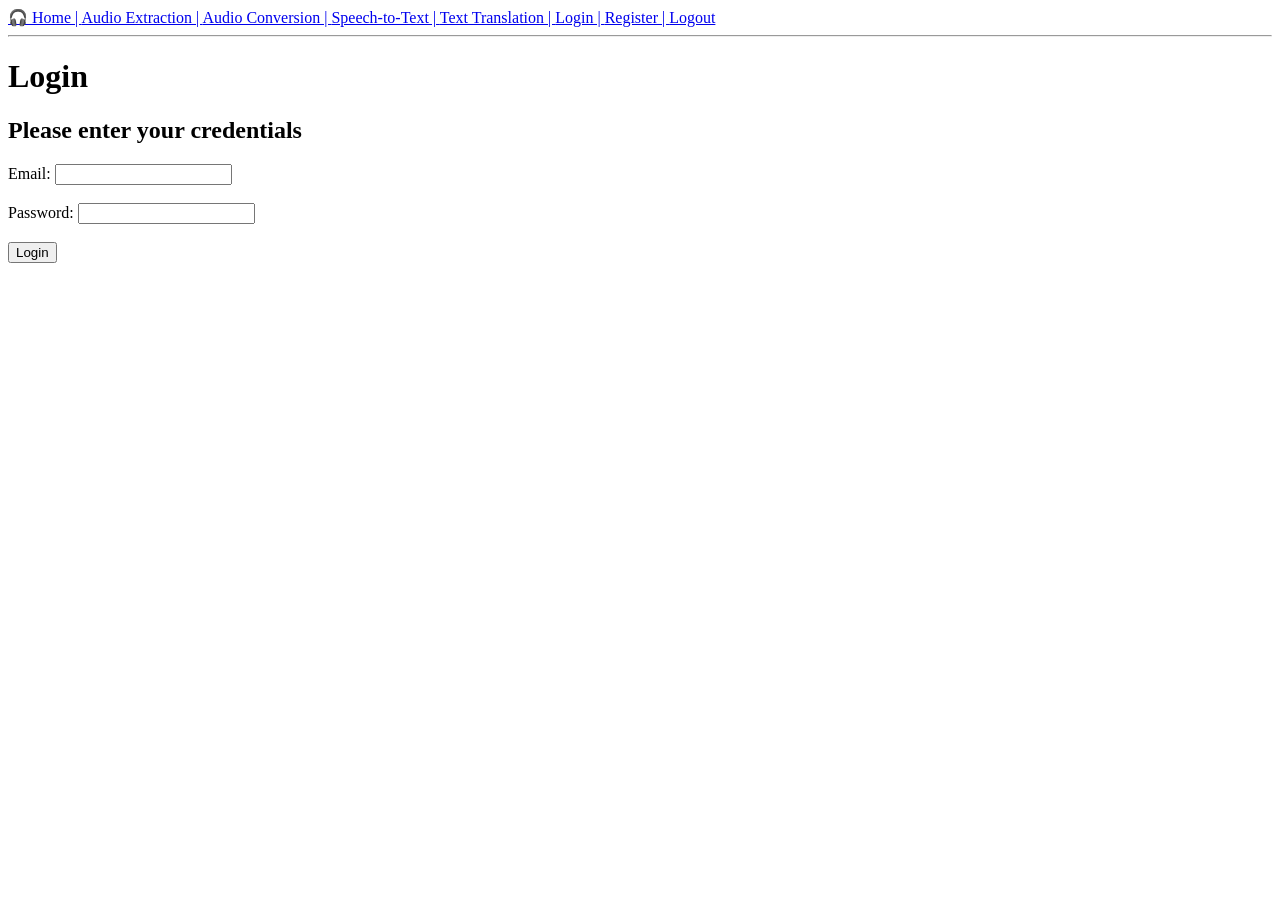
==== login.html @ 9311cced "Initial commit: add HTML structure and README.md and LIC" ====
<!DOCTYPE html>
<html lang="en">
<head>
    <meta charset="UTF-8">
    <meta name="viewport" content="width=device-width, initial-scale=1.0">
    <title>AudioText Hub - Login</title>
</head>
<body>
    <a href="index.html">🎧 Home | </a>
    <a href="./services/audio-extraction.html">Audio Extraction | </a>
    <a href="./services/audio-conversion.html">Audio Conversion | </a>
    <a href="./services/speech-to-text.html">Speech-to-Text | </a>
    <a href="./services/text-translation.html">Text Translation | </a>
    <a href="./login.html">Login | </a>
    <a href="./register.html">Register | </a>
    <a href="index.html">Logout</a>
    <hr>

    <h1>Login</h1>
    <h2>Please enter your credentials</h2>

    <form action="" method="post">
        <label for="email">Email:</label>
        <input type="email" id="email" name="email" required>
        <br><br>
        
        <label for="password">Password:</label>
        <input type="password" id="password" name="password" required>
        <br><br>
        
        <input type="submit" value="Login">
    </form>

</body>
</html>
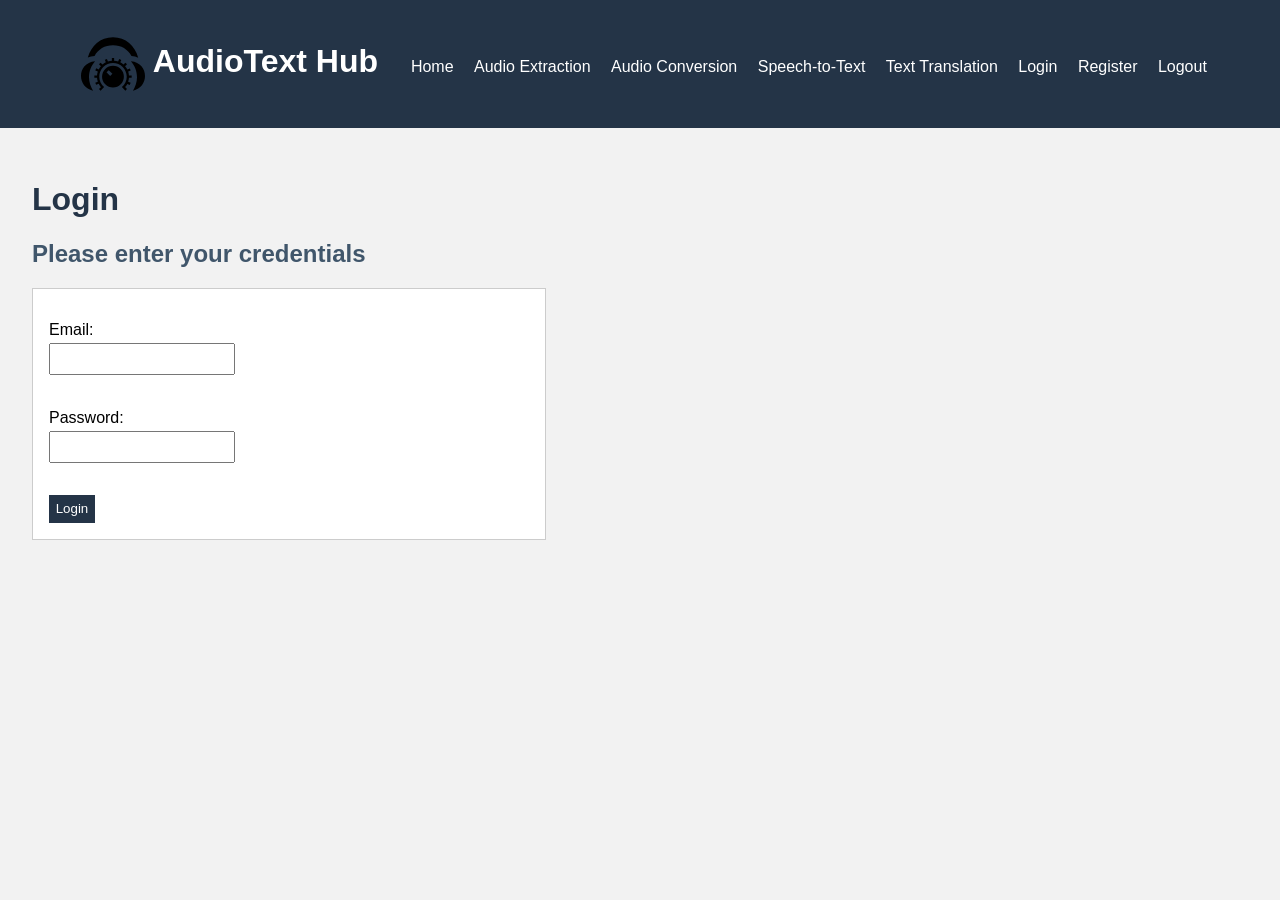
==== commit 0773c9ec: "step2: change HTML structure + add CSS style" ====
--- a/login.html
+++ b/login.html
@@ -1,21 +1,35 @@
 <!DOCTYPE html>
 <html lang="en">
 <head>
+    <link rel="stylesheet" href="./styles.css">
     <meta charset="UTF-8">
     <meta name="viewport" content="width=device-width, initial-scale=1.0">
     <title>AudioText Hub - Login</title>
 </head>
+
+
+
 <body>
-    <a href="index.html">🎧 Home | </a>
-    <a href="./services/audio-extraction.html">Audio Extraction | </a>
-    <a href="./services/audio-conversion.html">Audio Conversion | </a>
-    <a href="./services/speech-to-text.html">Speech-to-Text | </a>
-    <a href="./services/text-translation.html">Text Translation | </a>
-    <a href="./login.html">Login | </a>
-    <a href="./register.html">Register | </a>
-    <a href="index.html">Logout</a>
-    <hr>
+    <header>
+        <nav>
+            <a href="index.html" class="logo">
+                <img src="./iconmonstr-headphones-9.svg">
+                AudioText Hub
+            </a>
+            <a href="index.html">Home </a>
+            <a href="./services/audio-extraction.html">Audio Extraction </a>
+            <a href="./services/audio-conversion.html">Audio Conversion </a>
+            <a href="./services/speech-to-text.html">Speech-to-Text </a>
+            <a href="./services/text-translation.html">Text Translation </a>
+            <a href="./login.html">Login </a>
+            <a href="./register.html">Register </a>
+            <a href="index.html">Logout </a>
+        </nav>    
+    </header>
 
+
+
+    <main>
     <h1>Login</h1>
     <h2>Please enter your credentials</h2>
 
@@ -30,6 +44,7 @@
         
         <input type="submit" value="Login">
     </form>
+    </main>
 
 </body>
 </html>
--- a/styles.css
+++ b/styles.css
@@ -0,0 +1,132 @@
+body {
+    font-family: Arial, sans-serif;
+    background-color: #f2f2f2;
+    color: #000000;
+    margin: 0;
+    
+}
+
+h1 {
+    color: #243447;
+}
+
+h2 {
+    color: #40566b;
+}
+
+
+
+
+
+
+
+
+header {
+    background-color: #243447;
+    padding: 2em;
+}
+
+nav {
+    text-align: center;
+}
+
+nav a {
+    color: white;
+    text-decoration: none;
+    margin: 0.5em;
+}
+
+.logo {
+    font-size: 2em;
+    font-weight: bold;
+}
+
+.logo img {
+    width: 2em;
+    vertical-align: middle;
+}
+
+
+
+
+
+.services ul {
+    padding: 0;
+}
+
+.services li {
+    background-color: white;
+    border: 0.1em solid #ccc;
+    padding: 1em;
+    margin: 0.5em 0;
+    list-style: none;
+}
+
+.services a {
+    color: #243447;
+    text-decoration: none;
+}
+
+
+
+
+
+
+
+main {
+    width: 90%;
+    padding: 2em;
+
+}
+
+
+
+
+
+
+
+
+.card {
+    background-color: white;
+    border: 0.1em solid #ccc;
+    padding: 1em;
+    margin: 1em;
+}
+
+.card img {
+    width: 30%;
+}
+
+
+
+
+
+
+
+
+form {
+    background-color: white;
+    border: 0.1em solid #ccc;
+    padding: 1em;
+    width: 90%;
+    max-width: 30em;
+}
+
+label {
+    display: block;
+    margin-top: 1em;
+}
+
+input,
+select {
+    margin-top: 0.3em;
+    padding: 0.5em;
+    max-width: 100%;
+}
+
+input[type="submit"] {
+    background-color: #243447;
+    color: white;
+    border: none;
+    margin-top: 1em;
+}
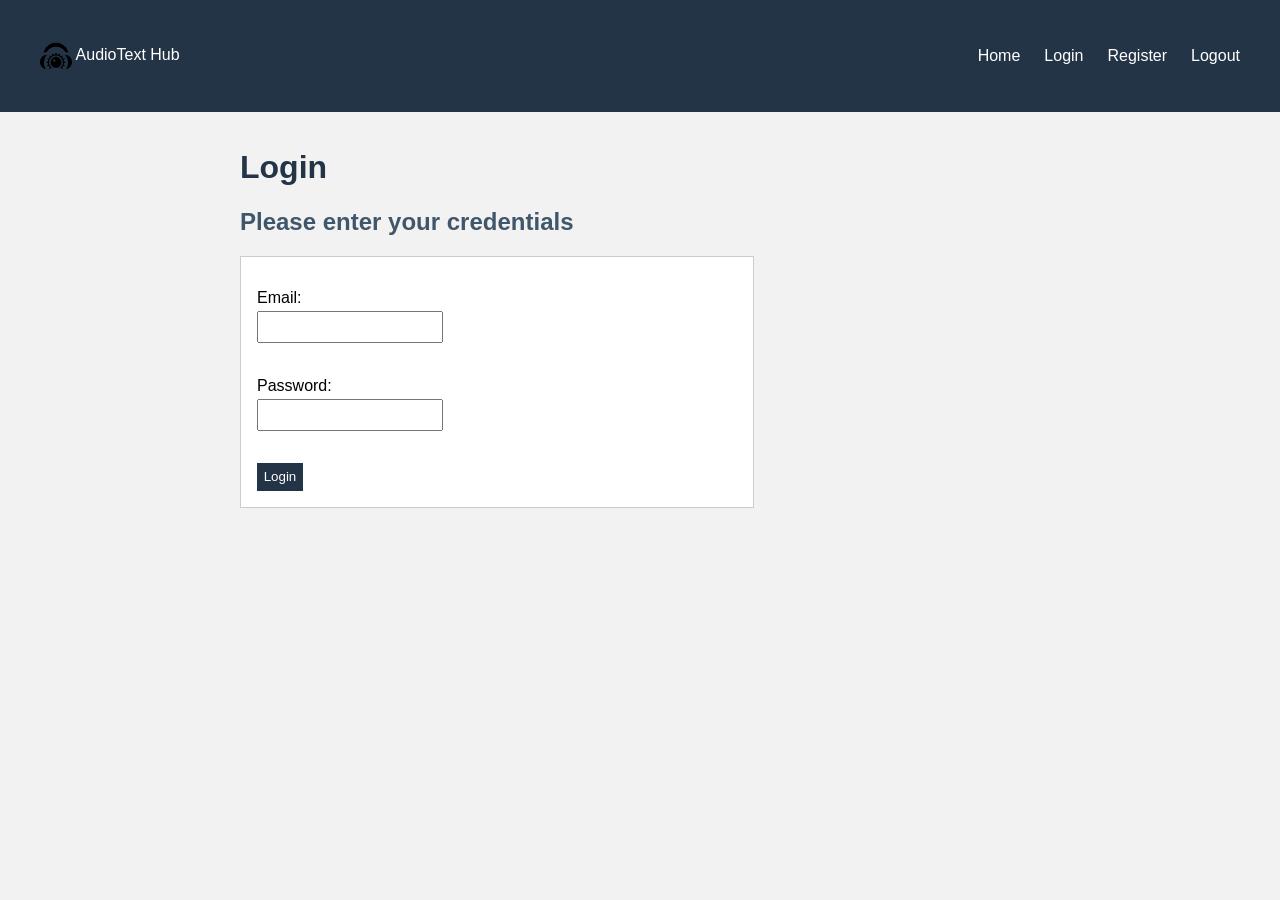
==== commit 0a1b12f1: "Style navbar with Flexbox, create prototype product card, add product grid with CSS Grid, SVG icons," ====
--- a/login.html
+++ b/login.html
@@ -17,10 +17,6 @@
                 AudioText Hub
             </a>
             <a href="index.html">Home </a>
-            <a href="./services/audio-extraction.html">Audio Extraction </a>
-            <a href="./services/audio-conversion.html">Audio Conversion </a>
-            <a href="./services/speech-to-text.html">Speech-to-Text </a>
-            <a href="./services/text-translation.html">Text Translation </a>
             <a href="./login.html">Login </a>
             <a href="./register.html">Register </a>
             <a href="index.html">Logout </a>
--- a/styles.css
+++ b/styles.css
@@ -15,6 +15,15 @@
 }
 
 
+main {
+    width: 90%;
+    max-width: 800px;
+    margin-top: 0;
+    margin-bottom: 0;
+    margin-left:auto;
+    margin-right: auto;
+    padding: 1em 0;
+}
 
 
 
@@ -27,7 +36,10 @@
 }
 
 nav {
-    text-align: center;
+    display: flex;
+    align-items: center;
+    justify-content:center;
+    gap: 0.5em;
 }
 
 nav a {
@@ -37,8 +49,7 @@
 }
 
 .logo {
-    font-size: 2em;
-    font-weight: bold;
+    margin-right: auto;
 }
 
 .logo img {
@@ -50,32 +61,25 @@
 
 
 
-.services ul {
-    padding: 0;
+.card {
+    background-color: white;
+    border: 0.1em solid #ccc;
+    border-radius: 0.5em;
+    padding: 1.5em;
+    margin: 1em;
+    box-shadow: 0 2px 5px rgba(0, 0, 0, 0.2);
 }
 
-.services li {
-    background-color: white;
-    border: 0.1em solid #ccc;
-    padding: 1em;
-    margin: 0.5em 0;
-    list-style: none;
+.card img {
+    width: 30%;
 }
 
-.services a {
-    color: #243447;
-    text-decoration: none;
-}
-
-
-
-
-
-
-
-main {
-    width: 90%;
-    padding: 2em;
+.product-card {
+    text-align: center;
+    display: grid;
+    grid-template-columns: repeat(2, 1fr);
+    gap: 1em;
+    padding: 0;
 
 }
 
@@ -84,17 +88,33 @@
 
 
 
+.services ul {
+    display: grid;
+    grid-template-columns: repeat(2, 1fr);
+    gap: 1em;
+    padding: 0;
+}
 
-
-.card {
+.services li {
     background-color: white;
     border: 0.1em solid #ccc;
-    padding: 1em;
-    margin: 1em;
+    border-radius: 0.5em;
+    padding: 1.5em;
+    list-style: none;
 }
 
-.card img {
-    width: 30%;
+.services li:hover {
+    background-color: #7a7a7a;
+}
+
+.services a {
+    color: #17212d;
+    text-decoration: none;
+}
+
+.services a:hover {
+    color:#ccc;
+
 }
 
 
